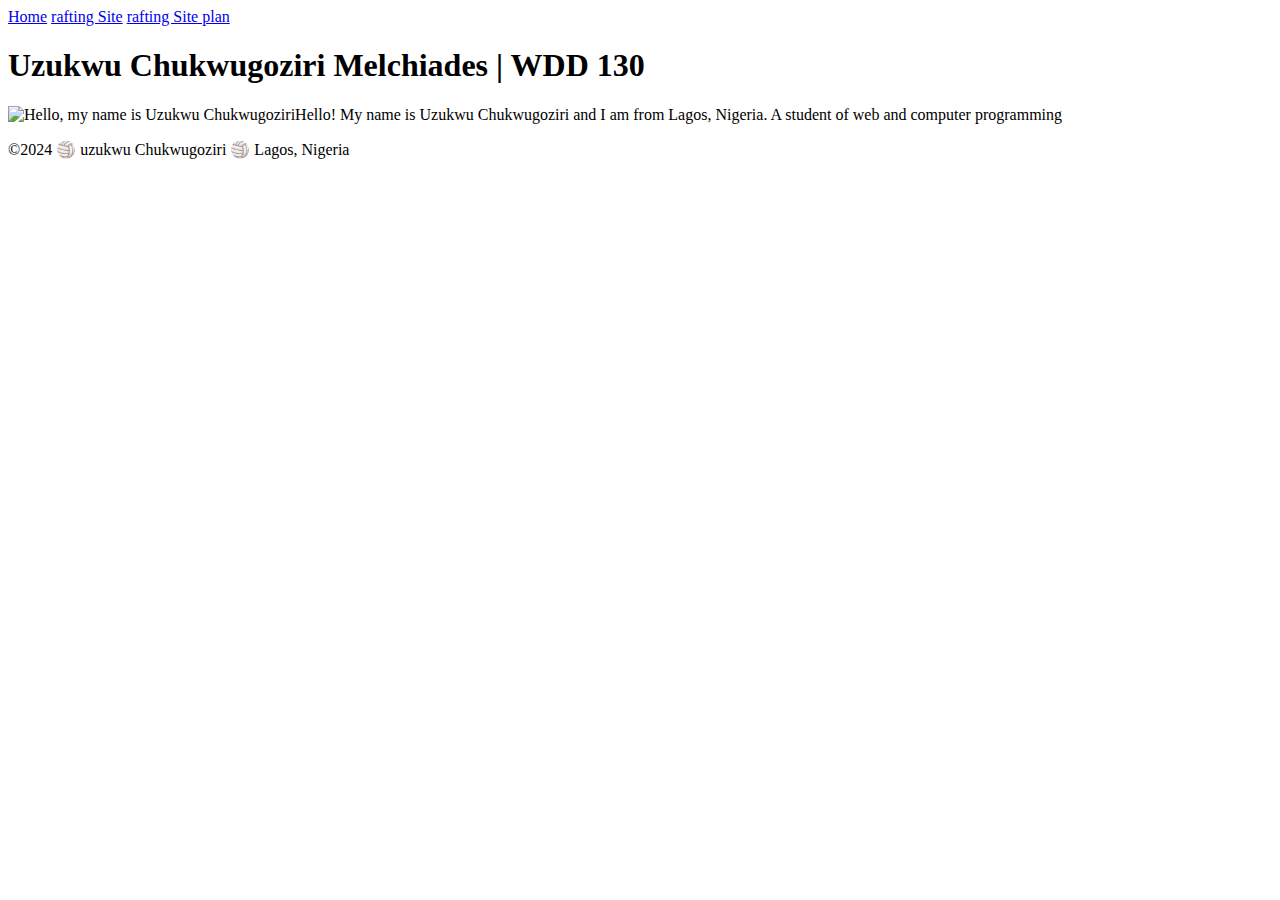
==== index.html @ cc8b8688 "Add files via upload" ====
<!DOCTYPE html>
<html lang="en-US">
<head>
    <meta charset="UTF-8">
    <meta name="viewport" content="width=device-width, initial-scale=1.0">
    <title>Uzukwu Chukwugoziri Melchiades | WDD 130</title>
</head>
<body>
    <nav>
        <a href="#">Home</a>
        <a href="wwr/">rafting Site</a>
        <a href="wwr/site-plan-rafting.html">rafting Site plan</a>
    </nav>
</header>
<main>
    <h1>Uzukwu Chukwugoziri Melchiades | WDD 130</h1>
    <img src="image/profile.png" alt="Hello, my name is Uzukwu Chukwugoziri" width="200"
    <p>Hello! My name is Uzukwu Chukwugoziri and I am from Lagos, Nigeria. A student of web and computer programming</p>
</main>
<footer>
    <p>©2024 🏐 uzukwu Chukwugoziri 🏐 Lagos, Nigeria</p>
</footer>
</body>
</html>
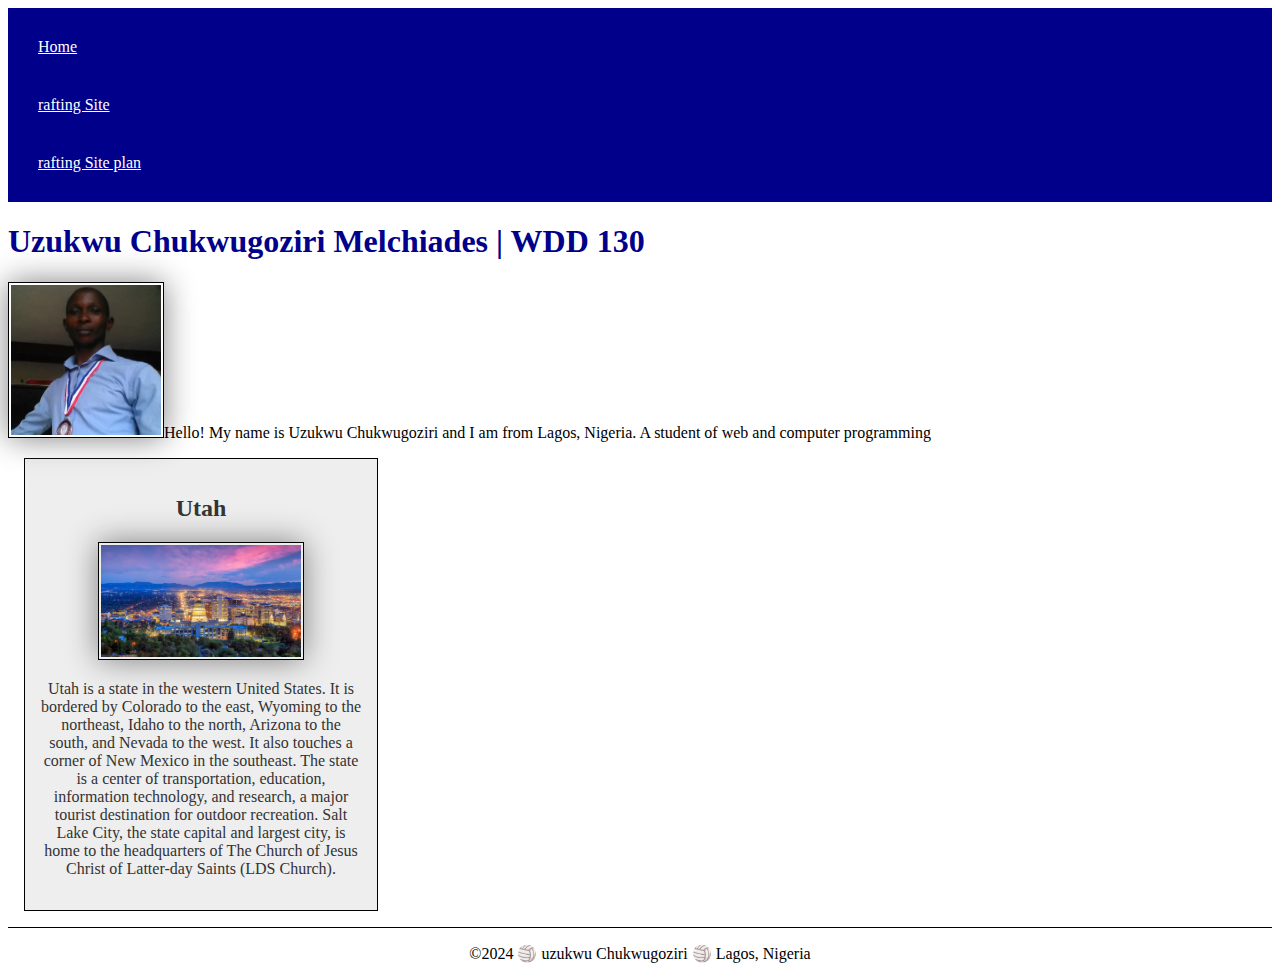
==== commit 36630e84: "Add files via upload" ====
--- a/index.html
+++ b/index.html
@@ -4,8 +4,13 @@
     <meta charset="UTF-8">
     <meta name="viewport" content="width=device-width, initial-scale=1.0">
     <title>Uzukwu Chukwugoziri Melchiades | WDD 130</title>
+    <meta name="description" content=" Uzukwu Chukwugoziri's BYU-Idaho WDD 130 Course Home Page">
+    <meta name="author" content=" Uzukwu Chukwugoziri">
+    <link rel="stylesheet" href="styles/styles.css"></rel>
 </head>
+
 <body>
+    <header>
     <nav>
         <a href="#">Home</a>
         <a href="wwr/">rafting Site</a>
@@ -14,11 +19,17 @@
 </header>
 <main>
     <h1>Uzukwu Chukwugoziri Melchiades | WDD 130</h1>
-    <img src="image/profile.png" alt="Hello, my name is Uzukwu Chukwugoziri" width="200"
+    <img src="images/profile.png" alt="Hello, my name is Uzukwu Chukwugoziri" width="200"
     <p>Hello! My name is Uzukwu Chukwugoziri and I am from Lagos, Nigeria. A student of web and computer programming</p>
 </main>
+<aside>
+    <h2>Utah</h2>
+    <img src="images/Utah.png" alt="Utah landscape">
+    <p>Utah is a state in the western United States. It is bordered by Colorado to the east, Wyoming to the northeast, Idaho to the north, Arizona to the south, and Nevada to the west. It also touches a corner of New Mexico in the southeast. The state is a center of transportation, education, information technology, and research, a major tourist destination for outdoor recreation. Salt Lake City, the state capital and largest city, is home to the headquarters of The Church of Jesus Christ of Latter-day Saints (LDS Church).</p>
+</aside>
 <footer>
     <p>©2024 🏐 uzukwu Chukwugoziri 🏐 Lagos, Nigeria</p>
 </footer>
 </body>
+
 </html>--- a/styles/styles.css
+++ b/styles/styles.css
@@ -0,0 +1,58 @@
+nav {
+  background-color: darkblue;
+  padding: 10px;
+}
+
+nav a {
+  color: white;
+  display: block;
+  padding: 20px;
+}
+
+h1 {
+  color: darkblue;
+}
+
+img {
+  width: 150px;
+  height: auto;
+  border: 1px solid black;
+  padding: 2px;
+  box-shadow: 0 0 30px gray;
+}
+
+p {
+  padding: 10px;
+}
+
+main {
+    max-width: 840;
+}
+
+aside {
+    width: 20rem;
+    margin: 1rem;
+    border: 1px solid rgba(0, 0, 0.2); /* 1 */
+    padding: 1rem;
+    background-color: #eee;
+    color: #333;
+    text-align: center;
+}
+
+aside img {
+    width: 200px;
+    height: auto;
+}
+
+main img {
+    width: 150px;
+    height: auto;
+}
+
+p { padding: 0;}
+
+footer {
+    margin-top: 15px;
+    border-top: 1px solid #000;
+    text-align: center;
+}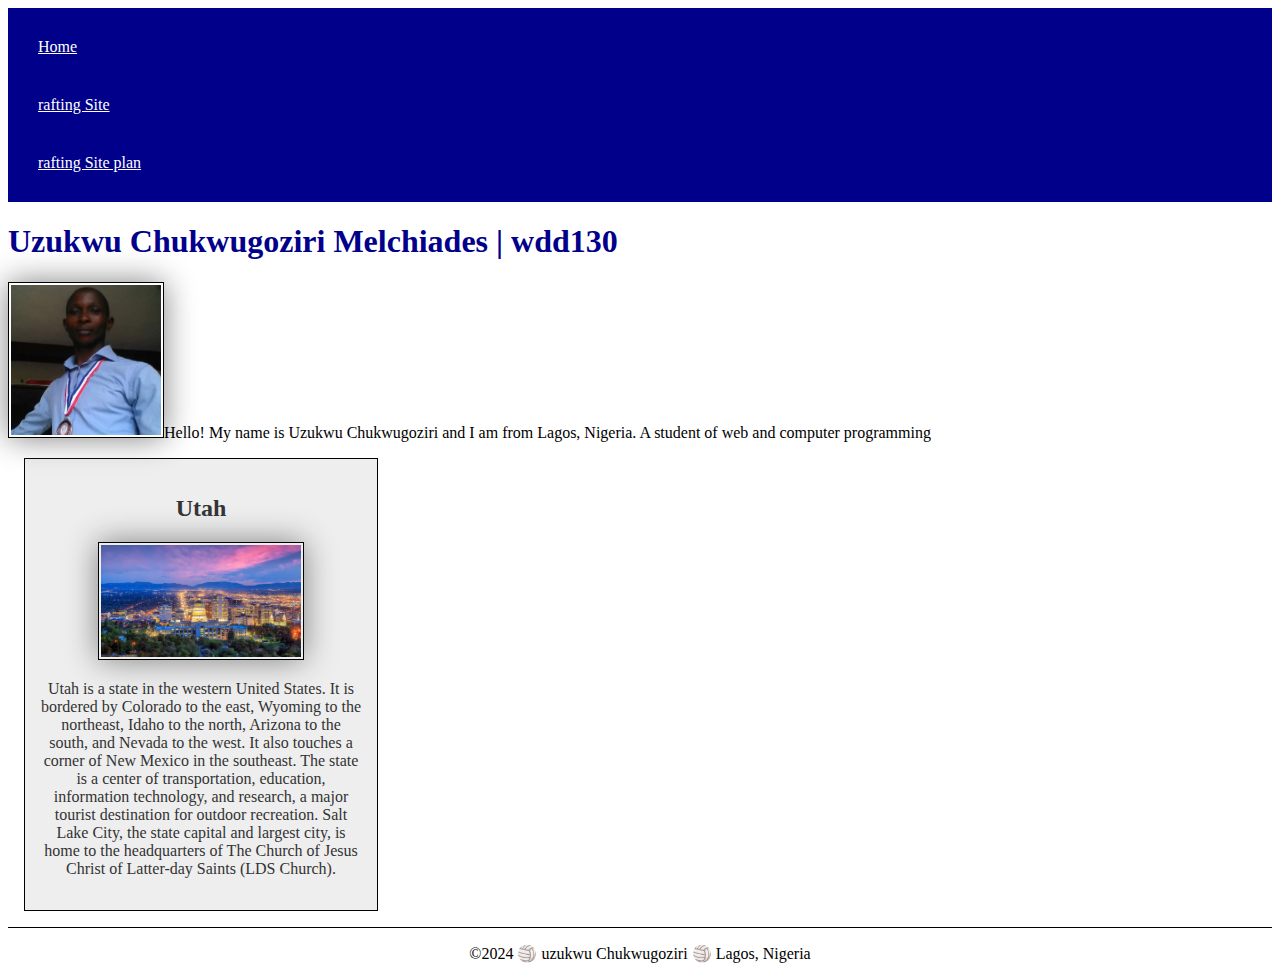
==== commit b2a49285: "Add files via upload" ====
--- a/index.html
+++ b/index.html
@@ -3,8 +3,8 @@
 <head>
     <meta charset="UTF-8">
     <meta name="viewport" content="width=device-width, initial-scale=1.0">
-    <title>Uzukwu Chukwugoziri Melchiades | WDD 130</title>
-    <meta name="description" content=" Uzukwu Chukwugoziri's BYU-Idaho WDD 130 Course Home Page">
+    <title>Uzukwu Chukwugoziri Melchiades | wdd130</title>
+    <meta name="description" content=" Uzukwu Chukwugoziri's BYU-Idaho wdd130 Course Home Page">
     <meta name="author" content=" Uzukwu Chukwugoziri">
     <link rel="stylesheet" href="styles/styles.css"></rel>
 </head>
@@ -18,7 +18,7 @@
     </nav>
 </header>
 <main>
-    <h1>Uzukwu Chukwugoziri Melchiades | WDD 130</h1>
+    <h1>Uzukwu Chukwugoziri Melchiades | wdd130</h1>
     <img src="images/profile.png" alt="Hello, my name is Uzukwu Chukwugoziri" width="200"
     <p>Hello! My name is Uzukwu Chukwugoziri and I am from Lagos, Nigeria. A student of web and computer programming</p>
 </main>
